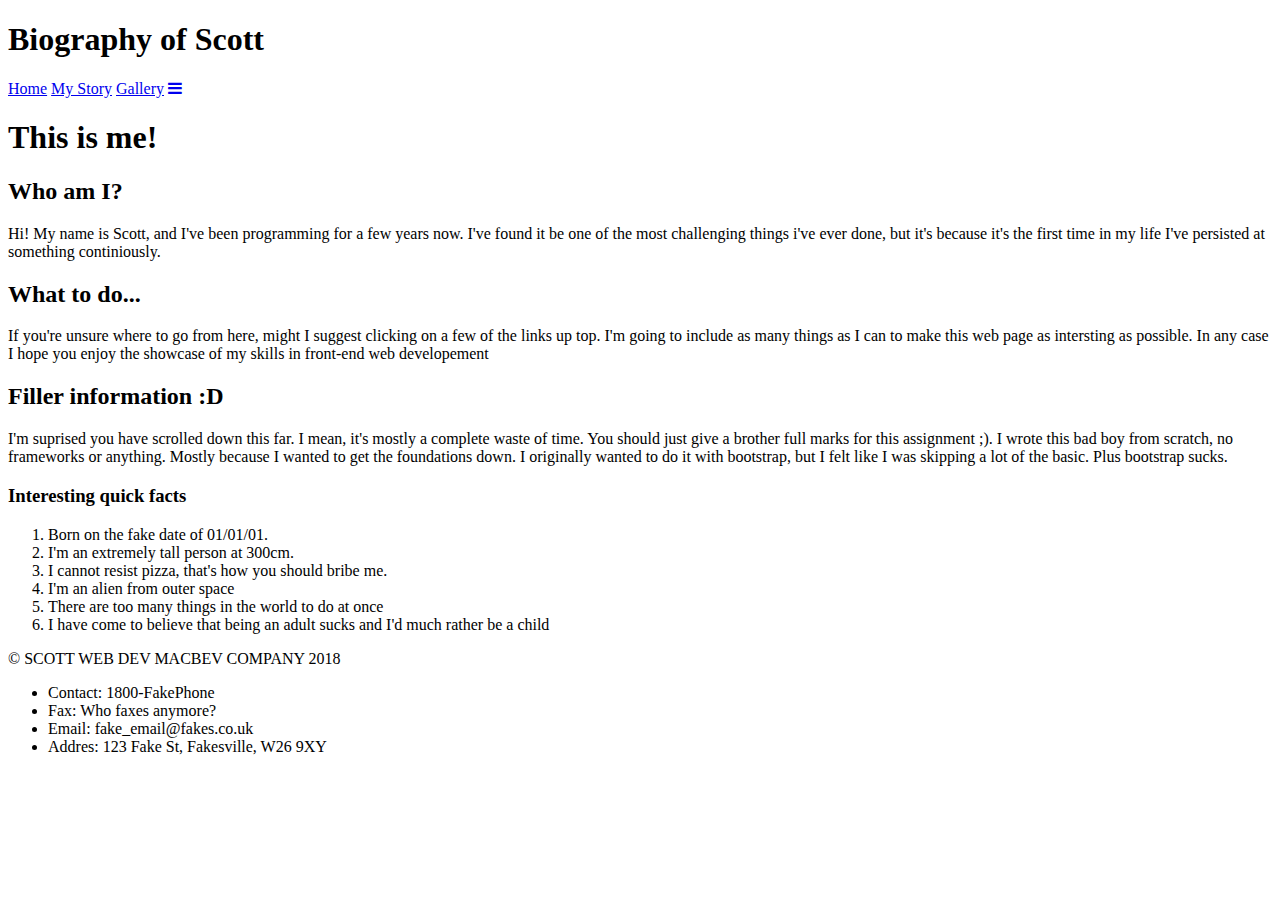
==== index.html @ 1dab1bd4 "Rename index to index.html" ====
<!DOCTYPE html>
<html lang="en">
<head>
	<meta charset="utf-8">
	<meta name="viewport" content="width=device-width,initial-scale=1">
	<title>Scott's Website</title>
	<link rel="stylesheet" href="https://cdnjs.cloudflare.com/ajax/libs/font-awesome/4.7.0/css/font-awesome.min.css">
	<link rel="stylesheet" type="text/css" href="css/main.css">
</head>
<body>


<header>

	<h1>Biography of Scott</h1>
	<nav class="collapsible" id="mainMenu">
			<a class="navActive"href="index.html">Home</a>
			<a href="mystory.html"">My Story</a>
			<a href="gallery.html">Gallery</a>
			<a href="javascript:void(0);" class="burger_icon" onclick="extendMenu()">
    			<i class="fa fa-bars"></i>
  			</a>
	</nav>



</header>

<main>
	<div class="main_div" id="main_text">
		<section id="intro_text">

			<h1>This is me!</h1>

				<h2>Who am I?</h2>
					<p>Hi! My name is Scott, and I've been programming for a few years now. I've found it be one of the most challenging things i've ever done, but it's because it's the first time in my life I've persisted at something continiously.</p>

				<h2>What to do...</h2>
					<p>If you're unsure where to go from here, might I suggest clicking on a few of the links up top. I'm going to include as many things as I can to make this web page as intersting as possible. In any case I hope you enjoy the showcase of my skills in front-end web developement</p>
		</section>

		<section id="other_text">
			<h2>Filler information :D</h2>
				<p>I'm suprised you have scrolled down this far. I mean, it's mostly a complete waste of time. You should just give a brother full marks for this assignment ;). I wrote this bad boy from scratch, no frameworks or anything. Mostly because I wanted to get the foundations down. I originally wanted to do it with bootstrap, but I felt like I was skipping a lot of the basic. Plus bootstrap sucks.</p>
		</section>
	</div>

	<div class="aside_div" id="sidebar">
		<aside id="sidebar_text">
			<h3>Interesting quick facts</h3>
				<ol>
					<li>Born on the fake date of 01/01/01.</li>
					<li>I'm an extremely tall person at 300cm.</li>
					<li>I cannot resist pizza, that's how you should bribe me.</li>
					<li>I'm an alien from outer space</li>
					<li>There are too many things in the world to do at once</li>
					<li>I have come to believe that being an adult sucks and I'd much rather be a child</li>
				</ol>
		</aside>
	</div>
</main>

<footer>
	<section>
		<div>
			<p class="copyright">&copy SCOTT WEB DEV MACBEV COMPANY 2018</p>
		</div>

		<div>
			<ul>
				<li>Contact: 1800-FakePhone</li>
				<li>Fax: Who faxes anymore?</li>
				<li>Email: fake_email@fakes.co.uk</li>
				<li>Addres: 123 Fake St, Fakesville, W26 9XY</li>
			</ul>
		</div>
	</section>
</footer>

<script type="text/javascript" src="js/common.js"></script>

</body>
</html>
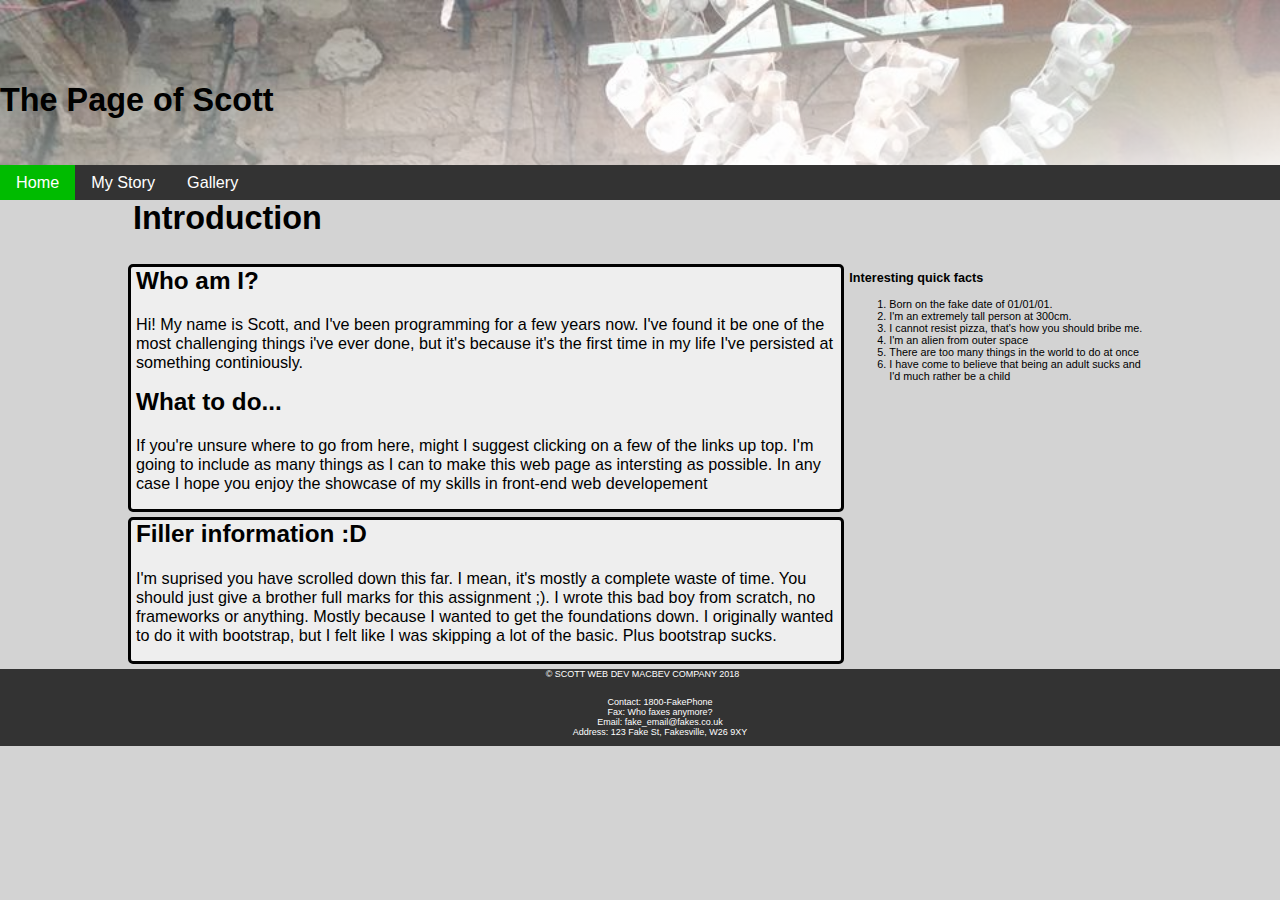
==== commit 009c1334: "Create index.html" ====
--- a/index.html
+++ b/index.html
@@ -10,12 +10,12 @@
 <body>
 
 
-<header>
+<header class="main_header">
 
-	<h1>Biography of Scott</h1>
+	<h1 class="main_title">The Page of Scott</h1>
 	<nav class="collapsible" id="mainMenu">
-			<a class="navActive"href="index.html">Home</a>
-			<a href="mystory.html"">My Story</a>
+			<a class="navActive" href="index.html">Home</a>
+			<a href="mystory.html">My Story</a>
 			<a href="gallery.html">Gallery</a>
 			<a href="javascript:void(0);" class="burger_icon" onclick="extendMenu()">
     			<i class="fa fa-bars"></i>
@@ -27,10 +27,9 @@
 </header>
 
 <main>
+	<h1>Introduction</h1>
 	<div class="main_div" id="main_text">
 		<section id="intro_text">
-
-			<h1>This is me!</h1>
 
 				<h2>Who am I?</h2>
 					<p>Hi! My name is Scott, and I've been programming for a few years now. I've found it be one of the most challenging things i've ever done, but it's because it's the first time in my life I've persisted at something continiously.</p>
@@ -61,9 +60,9 @@
 </main>
 
 <footer>
-	<section>
+
 		<div>
-			<p class="copyright">&copy SCOTT WEB DEV MACBEV COMPANY 2018</p>
+			<p class="copyright">&copy; SCOTT WEB DEV MACBEV COMPANY 2018</p>
 		</div>
 
 		<div>
@@ -71,13 +70,13 @@
 				<li>Contact: 1800-FakePhone</li>
 				<li>Fax: Who faxes anymore?</li>
 				<li>Email: fake_email@fakes.co.uk</li>
-				<li>Addres: 123 Fake St, Fakesville, W26 9XY</li>
+				<li>Address: 123 Fake St, Fakesville, W26 9XY</li>
 			</ul>
 		</div>
-	</section>
+
 </footer>
 
-<script type="text/javascript" src="js/common.js"></script>
+<script src="js/common.js"></script>
 
 </body>
 </html>
--- a/css/main.css
+++ b/css/main.css
@@ -0,0 +1,481 @@
+
+/*MOBILE FIRST DISPLAY*/
+
+html{
+	font-size: 18px;
+	font-family: 'Work Sans', sans-serif;
+}
+
+.main_header {
+	position: relative;
+	background-image: url("../images/header_image.jpg");
+	background-size: 100%;
+	height: 200px;
+}
+
+nav {
+	position: absolute;
+	width: 100%;
+	bottom: 0;
+}
+
+body {
+	font-size: 1rem;
+	background-color: #D3D3D3;
+}
+
+main {
+	width: 100%;
+	margin: 0 auto;
+	background-color: #D3D3D3;
+}
+
+html, body {
+	margin: 0;
+	padding: 0;
+}
+
+h1, h2, p{
+	margin-left: 5px;
+	margin-top: 0;
+}
+
+.main_title{
+	margin-top: 0;
+	margin-left: 0;
+	font-size: 1.2rem;
+	height: 100%;
+    display:flex;
+    align-items: center;
+    color: #000;
+    -webkit-background: linear-gradient(to bottom right, transparent, #FFF);
+	background: linear-gradient(to bottom right, transparent, #FFF);
+}
+
+#intro_text {
+	border: solid 3px #000;
+	border-radius: 5px;
+	-webkit-border-radius: 5px;
+	background-color: #EEE;
+	margin-top: 5px;
+}
+
+#other_text {
+	border: solid 3px #000;
+	border-radius: 5px;
+	-webkit-border-radius: 5px;
+	background-color: #EEE;
+	margin-top: 5px;
+	margin-bottom: 5px;
+}
+
+.collapsible .navActive {
+	background-color: #0B0;
+}
+
+/*NAVIGATION SECTION FOR MOBILE*/
+
+.collapsible {
+	display: block;
+	background-color: #333;
+	overflow: hidden;
+}
+
+.collapsible a {
+	display: inline-block;
+	float: none;
+	list-style-type: none;
+	background-color: #333;
+	color: #FFF;
+	padding: 8px 16px;
+	text-align: center;
+	text-decoration: none;
+}
+
+.collapsible a:not(:first-child) {display: none;}
+
+.collapsible a.burger_icon {
+	float: right;
+	display: block;
+}
+
+.collapsible.responsive {
+	position: absolute;
+}
+.collapsible.responsive .burger_icon {
+	position: absolute;
+	right: 0;
+	bottom: 0;
+	background-color: #0B0
+}
+.collapsible.responsive a {
+	display: block;
+}
+
+nav a:hover {
+	background-color: #555;
+}
+
+/*NAVIGATION SECTION FOR MOBILE END*/
+
+.gallery {
+	display: inline-block;
+	margin: 0 auto;
+}
+
+.gal_div {
+	display: inline-block;
+	padding: 5px;
+}
+
+.gal_img {
+	display: block;
+	border: 2px solid #000;
+	padding: 5px;
+	width: 80%;
+	margin: 0 auto;
+	margin-bottom: 2px;
+	opacity: 1;
+	-webkit-transition: border-radius 0.2s, opacity 0.2s;
+	transition: border-radius 0.2s, opacity 0.2s;
+}
+
+.gal_img:hover {
+	border-radius: 10px;
+	opacity: 0.5;
+}
+
+.gal_img:onclick {
+	border-radius: 10px;
+	opacity: 0.5;
+}
+
+footer {
+	background-color: #333;
+	width: 100%;
+   	left: 0;
+   	bottom: 0;
+}
+
+footer div {
+	display: table;
+    text-align: center;
+    margin-left: auto;
+    margin-right: auto;
+    font-size: .7rem;
+    color: #fff;
+}
+
+footer li {
+	list-style-type: none;
+}
+
+.right_imgs {
+	display: block;
+	width: 95%;
+	margin: 0 auto;
+}
+
+.left_imgs {
+	display: block;
+	width: 95%;
+	margin: 0 auto;
+}
+
+.story_divs {
+	border: 2px solid #000;
+	border-radius: 5px;
+	-webkit-border-radius: 5px;
+	padding: 5px;
+	margin: 2px;
+	background-color: #EEE;
+}
+
+.right_imgs:hover {
+	opacity: 0.5;
+}
+
+.left_imgs:hover {
+	opacity: 0.5;
+}
+
+table {
+	border: 1px solid #FFFFFF;
+	width: 100%;
+	-webkit-border-radius: 10px 10px 10px 10px;
+	border-radius: 10px 10px 10px 10px;
+	margin: 0 auto;
+}
+
+table th {
+	border-bottom: solid 3px #666;
+}
+
+table th:first-child {
+	text-align: left;
+	padding-left: 10px;	
+}
+
+table td:first-child {
+	text-align: left;
+	padding-left: 10px;	
+}
+
+table td:not(:first-child), th:not(:first-child) {
+	text-align: center;
+}
+
+td {
+	padding: 5px 5px;
+	font-family: "Lucida Console", Monospace;
+	border: thin solid;
+	border-color: #000;
+}
+
+th {
+	-webkit-background: linear-gradient(#333, #555);
+	background: linear-gradient(#333, #555);
+	color: #ddd;
+	font-family: "Lucinda Console", Monospace;
+	font-size: 20px
+}
+
+th:first-child {
+	-webkit-border-radius: 10px 0px 0px 0px;
+	border-radius: 10px 0px 0px 0px;
+}
+
+th:last-child {
+	-webkit-border-radius: 0px 10px 0px 0px;
+	border-radius: 0px 10px 0px 0px;
+}
+
+tr:nth-child(even) {
+	background-color: #333;
+	color: #fff;
+}
+
+tr:last-child td:first-child {
+	-webkit-border-radius: 0px 0px 0px 10px;
+	border-radius: 0px 0px 0px 10px;
+}
+
+tr:last-child td:last-child {
+	-webkit-border-radius: 0px 0px 10px 0px;
+	border-radius: 0px 0px 10px 0px;
+}
+
+tr:not(:first-child) {
+	-webkit-transition: opacity 0.3s;
+	transition: opacity 0.3s;
+	-webkit-opacity: .7;
+	opacity: .7;
+}
+
+tr:hover {
+	-webkit-opacity: 1.0;
+	opacity: 1.0;
+}
+
+/*SLIDESHOW CSS*/
+
+.slideshow {
+	max-width: 1000px;
+	position: relative;
+	margin: auto;
+}
+
+.pictureSlides {
+	display: none;
+}
+
+.previous, .forward {
+	cursor: pointer;
+	position: absolute;
+	top: 50%;
+	width: auto;
+	margin-top: -22px;
+	padding: 16px;
+	color: #FFF;
+	font-weight: bold;
+	font-size: 18px;
+	transition: 0.6s ease;
+	border-radius: 0 3px 3px 0;
+	user-select: none;
+}
+
+.forward {
+	right: 0;
+	border-radius: 3px 0 0 3px;
+}
+
+.forward:hover, .previous:hover {
+	background-color: #000000cc;
+}
+
+.text {
+	color: #f2f2f2;
+	font-size: 15px;
+	padding: 8px 12px;
+	position: absolute;
+	bottom: 8px;
+	width: 100%;
+	text-align: center;
+}
+
+.numbertext {
+	color: #f2f2f2;
+	font-size: 12px;
+	padding: 8px 12px;
+	position: absolute;
+	top: 0;
+}
+
+.dot {
+	cursor: pointer;
+	height: 15px;
+	width: 15px;
+	margin: 0 2px;
+	background-color: #bbb;
+	border-radius: 50%;
+	display: inline-block;
+	transition: background-color 0.6s ease;
+}
+
+.active, .dot:hover {
+	background-color: #717171;
+}
+
+.fade {
+	-webkit-animation-name: fade;
+	-webkit-animation-duration: 1.5s;
+	animation-name: fade;
+	animation-duration: 1.5s;
+}
+
+@-webkit-keyframes fade {
+	from {opacity: .4}
+	to {opacity: 1}
+}
+
+@keyframes fade {
+	from {opacity: .4}
+	to {opacity: 1}
+}
+
+/* LARGE SCREEN SECTION */
+
+@media (min-width: 650px) {
+
+	body {
+		font-size: .9rem;
+	}
+
+	.main_title{
+		font-size: 1.8rem;
+		align-items: top;
+	}
+
+	main {
+		width: 80%;
+
+	}
+
+	.main_div {
+		display: inline-block;
+		width: 70%;
+		margin: 0 auto;
+	}
+
+	.aside_div {
+		display: inline-block;
+		width: 29%;
+		vertical-align: top;
+	}
+
+	#intro_text {
+		width: 99%;
+	}
+
+	#other_text {
+		width: 99%;
+	}
+
+	#sidebar_text {
+		font-size: .6rem;
+	}
+
+	.collapsible {
+		display: block;
+	}
+
+	.icon_bar {
+		display: none;
+	}
+	
+
+	/*Navigation Bar Section FOR LARGE SCREEN*/
+
+	.collapsible a {
+		display:inline-block;
+		float: left;
+	    text-align: center;
+	    text-decoration: none;
+	}
+
+	.collapsible a:last-child {display: none;}
+
+	.collapsible a:not(:last-child) {display: inline-block;}
+
+	/* Navigation Bar Section FOR LARGE SCREEN END*/
+
+
+	footer div {
+	    display: table;
+	    text-align: center;
+	    margin-left: auto;
+	    margin-right: auto;
+	    font-size: .5rem;
+	}
+
+	.gal_img {
+		border: 2px solid #000;
+		border-radius: 4px;
+		padding: 5px;
+		width: 100%;
+		margin: 0 auto;
+		margin-bottom: 2px;
+	}
+
+	.gal_div {
+		width: 99%;
+	}
+
+	.figbox {
+		display: inline-block;
+		width: 34%;
+	}
+
+	.left_div{
+		display: inline-block;
+		width: 84%;
+		vertical-align: top;
+	}
+
+	.right_imgs {
+		display: inline-block;
+		width: 15%;
+	}
+
+	.right_div {
+		display: inline-block;
+		width: 84%;
+		vertical-align: top;
+	}
+
+	.left_imgs {
+		display: inline-block;
+		width: 15%;
+	}
+
+}
